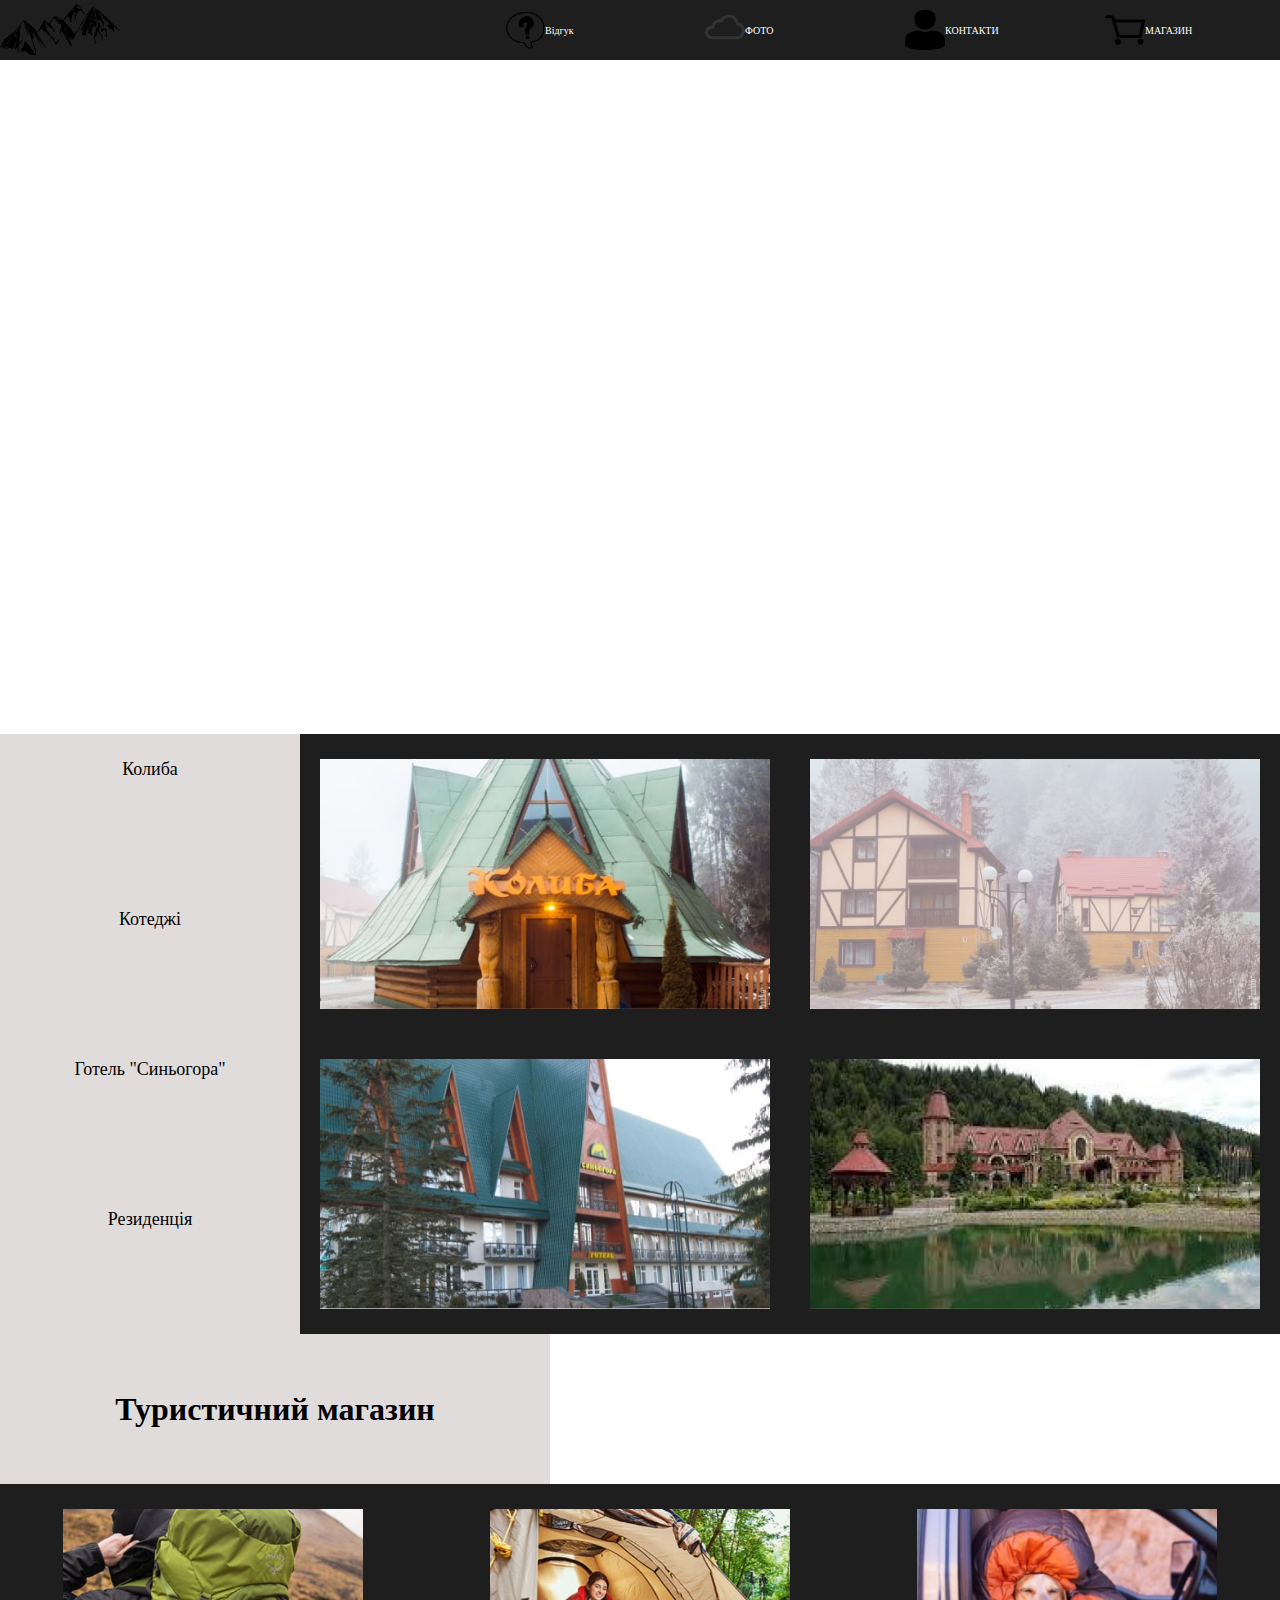
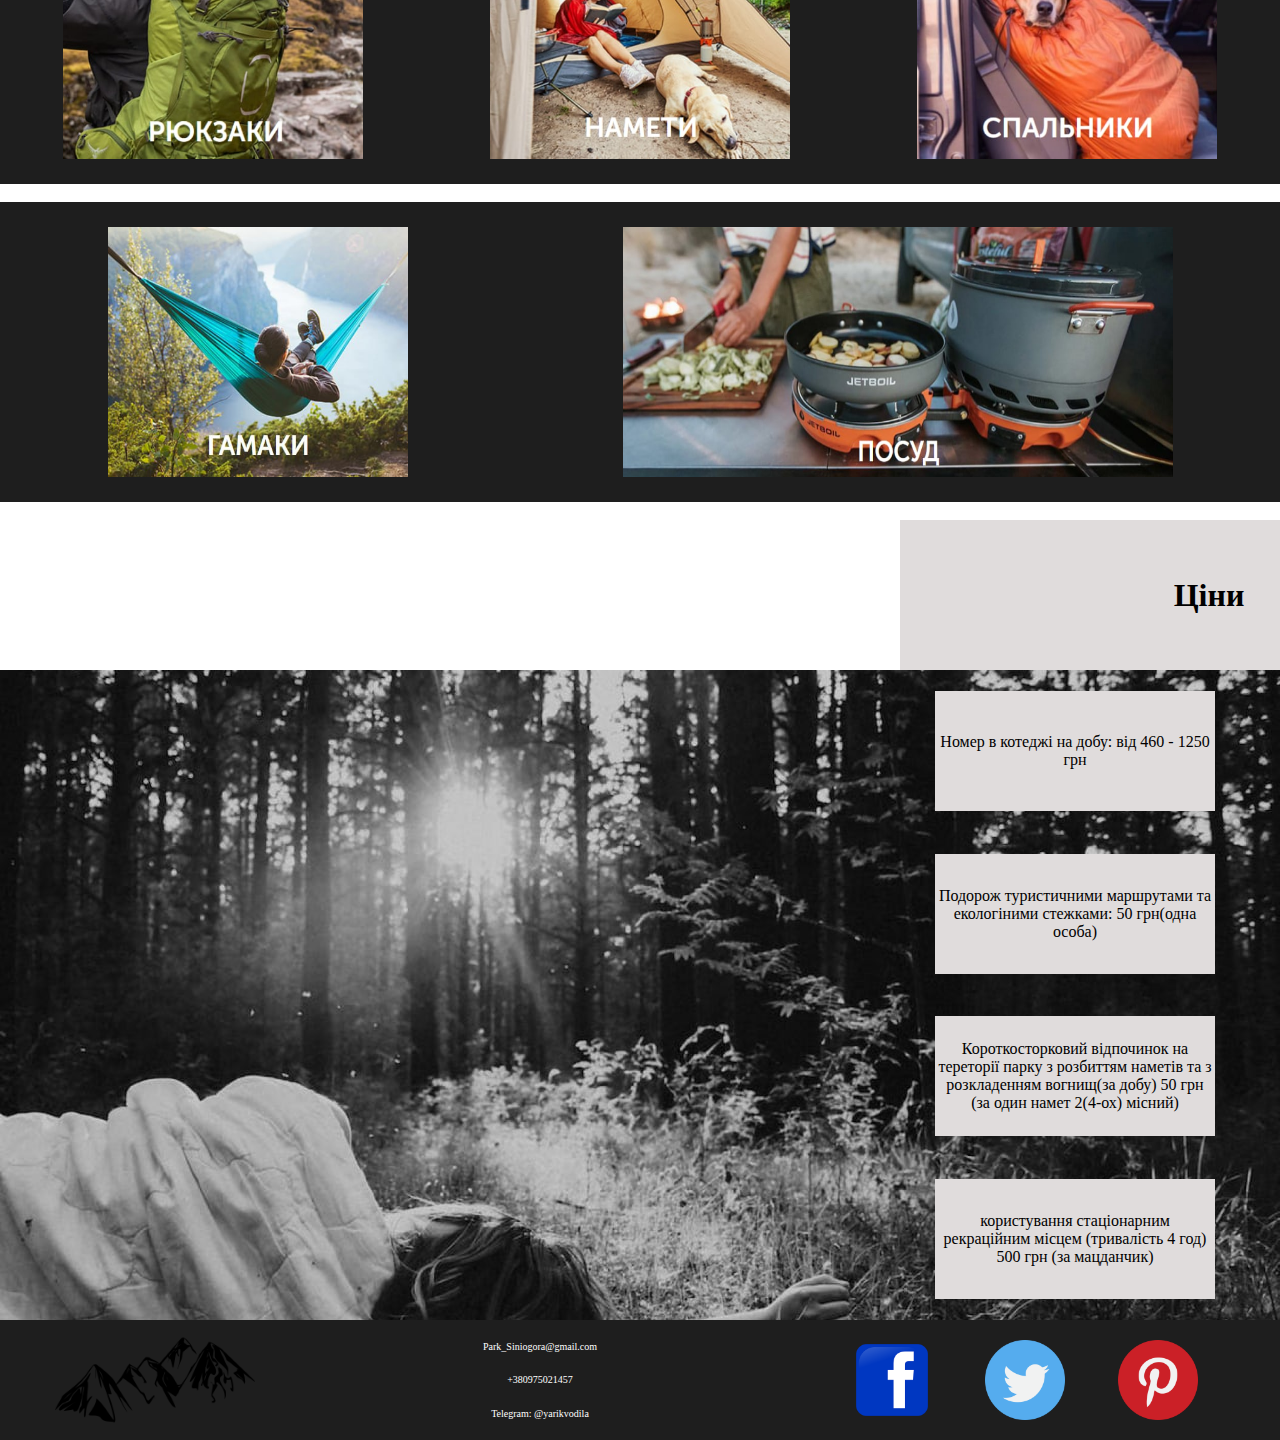
==== index.html @ b4512c65 "init" ====
<!DOCTYPE html>
<html>
<head>
  <meta charset="utf-8">
  <meta name="viewport" content="width=device-width, initial-scale=1">
  <link rel="stylesheet" type="text/css" href="main.css">
  <title></title>
</head>

<body>

<header>
<div class="header">
  <div class="logo"><img src="logo.png" class="logo_header"></div> 
  <div class="container_for_header_divs">
   <a href="form.html"> <div class="h_burger"><img src="q.png" class="img_for_burger"><p class="burger_text">Відгук</p></div></a>
   <div class="wrapper_burger">
  <input type="checkbox" id="check-menu">
  <label for="check-menu">ПРО НАC</label>
  <div class="burger-line first"></div>
  <div class="burger-line second"></div>
  <div class="burger-line third"></div>
  <div class="burger-line fourth"></div>
  <nav class="main-menu">
    <li><a href="#" class="navigation">Фото</a></li>
    <li><a href="#12345" class="navigation">Контакти</a></li>
    <li><a href="#123456" class="navigation">Магазин</a></li>
  </nav>
</div>
    <div class="h1"><img src="header2.png" class="img_for_header"><p class="header_text">ФОТО</p></div>
   <a href="#12345"> <div class="h1"><img src="header3.png" class="img_for_header"><p class="header_text">КОНТАКТИ</p></div></a>
    <a href="shop.html"><div class="h1"><img src="header4.png" class="img_for_header"><p class="header_text">МАГАЗИН</p></div></a>
  </div> 
</div>

</header>

<main>
  <div class="video_after_header">
    <video class="video12"  autoplay muted loop>
  <source src="video.mp4" type="video/mp4">
</video>
</div>

  <div class="Container1">

<div class="container_for_names">
  <div class="names"><p class="names_text">Колиба</p></div>
  <div class="names"><p class="names_text">Котеджі</p></div>
  <div class="names"><p class="names_text">Готель "Синьогора"</p></div>
  <div class="names"><p class="names_text">Резиденція</p></div>
</div>

  <div class="container_for_img1">
    <div class="img1"><img src="k1.jpg" class="img_container1"></div>
    <div class="img1"><img src="k2.jpg" class="img_container1"></div>
  </div>
  <div class="container_for_img1">
    <div class="img1"><img src="k3.jpg" class="img_container1"></div>
    <div class="img1"><img src="k4.jpg" class="img_container1"></div>
  </div>

</div>

<div class="Title1"id="123456"><h1>Туристичний магазин</h1></div>

<div class="container_for_img2">
  <div class="img2"><img src="img2_1.jpg" class="img_container2"></div>
  <div class="img2"><img src="img2_2.jpg" class="img_container2"></div>
  <div class="img2"><img src="img2_3.jpg" class="img_container2"></div>
</div>
<br>
<div class="container_for_img2">
  <div class="img2"><img src="img2_4.jpg" class="img_container2_special"></div>
  <div class="img2_special"><img src="img2_special.jpg" class="img_container2_special"></div>
</div>

<br>

<div class="Title2"><h1>Ціни</h1></div>

<div class="img_before_footer">
  <div class="container_for_info">
    <div class="info"><p>Номер в котеджі на добу:
від 460 - 1250 грн</p></div>
    <div class="info"><p>Подорож туристичними маршрутами та екологіними стежками:
50 грн(одна особа)</p></div>
    <div class="info"><p>Короткосторковий відпочинок на тереторії парку з розбиттям наметів та з розкладенням вогнищ(за добу)
50 грн (за один намет 2(4-ох) місний)</p></div>
    <div class="info"><p>користування стаціонарним рекраційним місцем (тривалість 4 год)
500 грн (за мацданчик)</p></div>
  </div>
</div>
</main>

<footer>
  <div class="footer">
    <div class="logo_footer"><img src="logo.png" class="logo_ftr"></div>

    <div class="contact_footer"id="12345">
      <p class="contact_info">Park_Siniogora@gmail.com</p>
      <p class="contact_info">+380975021457</p>
      <p class="contact_info">Telegram: @yarikvodila</p>
    </div>

    <div class="networks_footer"id="1234">
      <div class="icon"><img src="facebook.png" class="img_ftr_network"></div>
      <div class="icon"><img src="twitter.png" class="img_ftr_network"></div>
      <div class="icon"><img src="pinterest.png" class="img_ftr_network"></div>
    </div>
  </div>
</footer>

</body>
</html>
---- main.css ----
*{
    margin: 0;
    padding: 0;
}
a{
    color :black;
    text-decoration: none;
}
.header{
    width: 100%;
    height: 60px;
    background-color:#1e1e1e;
    display: flex;
    flex-direction: row;
    justify-content: space-between;
    align-items: center;
}
.logo{
    width: 120px;
    height: 60px;
}
.logo_header{
    width: 120px;
    height: 60px;
    cursor: pointer;
}
.container_for_header_divs{
width: 800px;
height: 60px;
display: flex;
flex-direction: row;
justify-content: space-around;
align-items: center;
}
.h1{
height: 40px;
width: 150px;
background-color:#1e1e1e ;
display: flex;
flex-direction: row;
align-items: center;
text-align: center;
cursor: pointer;
}

.wrapper_burger{
    display: none;
}

.h_burger{
height: 40px;
width: 150px;
background-color:#1e1e1e ;
display: flex;
flex-direction: row;
align-items: center;
text-align: center;
cursor: pointer;
}

.img_for_header{
    height: 40px;
    width: 40px;
}
.img_for_burger{
    height: 40px;
    width: 40px;
}

.header_text{
color: white;
font-size: 10px;
}
.burger_text{
color: white;
font-size: 10px;
}

/*.img_after_header{
    width: 100%;
    height: 550px;
}*/
.video12
{
 width: 100%;
 height: 670px;
 object-fit: cover;
}
.Container1{
    width: 100%;
    height: 600px;
    background-color:#e0dcdc;
    display: flex;
    flex-direction:row;
    justify-content: space-around;
}
.container_for_names{
    width: 400px;
    height: 600px;
    display: flex;
    flex-direction: column;
    justify-content: space-around;
    background-color: #e0dcdc;
     align-items: center;
}
.names{
    width:300px;
    height: 100px;
    background-color: #e0dcdc;
    align-items: center;
    text-align: center;
}
.names_text{
font-size: 18px;
height: 50px;
}
.container_for_img1{
    width: 500px;
    height: 600px;
    background-color: gray;
    display: flex;
    flex-direction: column;
    justify-content: space-around;
    align-items: center;
    
}
.img1{
    width: 450px;
    height: 250px;
}
.img_container1{
    width: 100%;
    height: 100%;
}
.Title1{
    width: 550px;
    height: 150px;
    background-color:#e0dcdc;
    align-items: center;
    text-align: center;
    display: flex;
    justify-content: space-around;
}
.container_for_img1{

    width: 100%;
    height: 300;
    background-color:#1e1e1e;
}
.container_for_img2{
    width: 100%;
    height: 300px;
    background-color:#1e1e1e;
    display: flex;
    flex-direction: row;
    justify-content: space-around;
    align-items: center;

}
.img2{
width: 300px;
height: 250px;
background-color: gray;
object-fit: cover;
}

.img_container2{
width: 100%;
height: 100%;
object-fit: cover;
}

.img2_special{
    width: 550px;
    height: 250px;
    background-color: gray;
    object-fit: cover;
}

.img_container2_special{
width: 100%;
height: 100%;
}

.Title2{
    width: 618px;
    height: 150px;
    margin: 0 900px;
    background-color:#e0dcdc;
    align-items: center;
    text-align: center;
    display: flex;
    justify-content: space-around;
}
.img_before_footer{
    width: 100%;
    height: 650px;
    background:url(img_before_footer.jpg) ;
    object-fit: cover;
}
.container_for_info{
    width: 350px;
    height: 100%;
    margin: 0 900px;
    display: flex;
    flex-direction: column;
    justify-content: space-around;
    align-items: center;
}
.info{
    width: 80%;
    height: 120px;
    background-color: #e0dcdc;
    align-items: center;
    text-align: center;
    display: flex;
    justify-content: space-around;
}
.footer{
    width: 100%;
    height: 120px;
    background-color:#1e1e1e ;
    display: flex;
    flex-direction: row;
    justify-content: space-around;
    align-items: center;
}
.logo_footer
{
    width: 200px;
    height: 100px;
}
.logo_ftr{
    width: 100%;
    height: 100%;
}
.contact_footer{
    width: 350px;
    height: 100px;
    display: flex;
    flex-direction: column;
    justify-content: space-around;
    align-items: center;
}
.contact_info{
    font-size:10px;
    color: white;
    cursor: pointer;
}
.networks_footer{
    width: 400px;
    height: 100px;
    display: flex;
    flex-direction: row;
    justify-content: space-around;
    align-items: center;
}
.icon{
    width: 80px;
    height: 80px;
    border-radius: 30px;
}
.img_ftr_network{
    width: 100%;
    height: 100%;
}



@media (max-width: 768px) { 
 


 .header{
    width: 100%;
    height: 60px;
    background-color:#1e1e1e;
    display: flex;
    flex-direction: row;
    justify-content: space-between;
    align-items: center;
}
.video12
{

 display: none;
}
.logo{
    width: 120px;
    height: 60px;
}
.logo_header{
    width: 120px;
    height: 60px;
    cursor: pointer;
}
.container_for_header_divs{
width: 800px;
height: 60px;
display: flex;
flex-direction: row;
justify-content: space-around;
align-items: center;
}

.h1{
height: 40px;
width: 150px;
background-color:#1e1e1e ;
display: flex;
flex-direction: row;
align-items: center;
text-align: center;
cursor: pointer;
display: none;
}
.wrapper_burger{
    margin: 0 0;
    width: 165px;
    position: absolute;
    color: white;
    text-align: center;
    height: 45px;
    font-family: 'Arial';
    top: 18px;
    cursor: pointer;
    display: flex;
}

#check-menu{
    display: none;
}

label{
    display: block;
    position: absolute;
    top: 10px;
    left: 35px;
    width: 145px;
    height: 100%;
    cursor: pointer;
/*    line-height: 85px;*/
}

.burger-line{
    position: absolute;
    top: 6px;
    left: 20px;
    width: 45px;
    height: 3px;
    background-color: #000;
}

.second, .third{
top: 16px;
}

.fourth{
    top: 28px;
}

.main-menu{
    display: flex;
    flex-direction: column;
    justify-content: space-between;
    position: absolute;
    width: 100%;
    bottom: 0;
    left: 0;
    transform: translateY(100%);
    max-height: 0;
    font-size: 0;
    overflow: hidden;
    transition: .5s all;
}

.navigation{
    display: block;
    width: 80%;
    padding: 20px;
    color: white;
    text-decoration: none;
    border-top: 1px solid #000;
    background-color: rgba(31,30,31,255);
    border-radius: 20px;
}
.navigation:hover{
    color: fuchsia;
}

#check-menu:checked ~ .main-menu{
width: 200px;
max-height: 800px;
font-size: 10px;
}

#check-menu:checked ~ .first{
    display: none;
}

#check-menu:checked ~ .second{
transform: rotate(45deg);
}

#check-menu:checked ~ .third{
transform: rotate(-45deg);
}

#check-menu:checked ~ .fourth{
    display: none;
}

.h_burger{
height: 40px;
width: 150px;
background-color:#1e1e1e ;
display: flex;
flex-direction: row;
align-items: center;
text-align: center;
cursor: pointer;
display: none;

}

.img_for_header{
    height: 40px;
    width: 40px;
    display: none;

}
.img_for_burger{
    height: 40px;
    width: 40px;
    display: none;

}

.header_text{
color: white;
font-size: 10px;
display: none;


}
.burger_text{
color: white;
font-size: 10px;
display: none;

}
.img_after_header{
    width: 800px;
    height: 0px;
    background: url(img_after_header.jpg);
}
.Container1{
    width: 100%;
    height: 300px;
    background-color:#e0dcdc;
    display: flex;
    flex-direction:row;
    justify-content: space-around;
}
.container_for_names{
    width: 100px;
    height: 300px;
    display: flex;
    flex-direction: column;
    justify-content: space-around;
    background-color: #e0dcdc;
     align-items: center;
}
.names{
    width:300px;
    height: 100px;
    background-color: #e0dcdc;
    align-items: center;
    text-align: center;
}
.names_text{
font-size: 12px;
height: 50px;
}
.container_for_img1{
    width: 200px;
    height: 300px;
    background-color: gray;
    display: flex;
    flex-direction: column;
    justify-content: space-around;
    align-items: center;
}
.img1{
    width: 100px;
    height: 50px;
}
.img_container1{
    width: 100%;
    height: 100%;
}
.Title1{
    width: 200px;
    height: 50px;
    font-size:12px;
    background-color:#e0dcdc;
    align-items: center;
    text-align: center;
    display: flex;
    justify-content: space-around;
}
.container_for_img1{
    width: 100%;
    height: 300;
    background-color:#1e1e1e;
}
.container_for_img2{
    width: 100%;
    height: 150px;
    background-color:#1e1e1e;
    display: flex;
    flex-direction: row;
    justify-content: space-around;
    align-items: center;
}
.img2{
width: 100px;
height: 60px;
background-color: gray;
}

.img_container2{
width: 100%;
height: 100%;
}

.img2_special{
    width: 235px;
    height: 60px;
    background-color: gray;
}

.img_container2_special{
width: 100%;
height: 100%;
}

.Title2{
    width: 200px;
    height: 50px;
    margin: 0 150px;
    background-color:#e0dcdc;
    align-items: center;
    text-align: center;
    display: flex;
    justify-content: space-around;
}
.img_before_footer{
    width: 100%;
    height: 340px;
    background:url(img_before_footer.jpg) ;
}
.container_for_info{
    width: 350px;
    height: 100%;
    margin: 0 60px;
    display: flex;
    flex-direction: column;
    justify-content: space-around;
    align-items: center;
}
.info{
    width: 80%;
    height: 50px;
    font-size:10px;
    background-color: #e0dcdc;
    align-items: center;
    text-align: center;
    display: flex;
    justify-content: space-around;
}
.footer{
    width: 100%;
    height: 120px;
    background-color:#1e1e1e ;
    display: flex;
    flex-direction: row;
    justify-content: space-around;
    align-items: center;
}
.logo_footer
{
    width: 200px;
    height: 100px;
}
.logo_ftr{
    width: 100%;
    height: 100%;
}
.contact_footer{
    width: 350px;
    height: 100px;
    display: flex;
    flex-direction: column;
    justify-content: space-around;
    align-items: center;
}
.contact_info{
    font-size:10px;
    color: white;
    cursor: pointer;
}
.networks_footer{
    width: 400px;
    height: 100px;
    display: flex;
    flex-direction: row;
    justify-content: space-around;
    align-items: center;
}
.icon{
    width: 50px;
    height: 50px;
    border-radius: 30px;
}
.img_ftr_network{
    width: 100%;
    height: 100%;
}
}
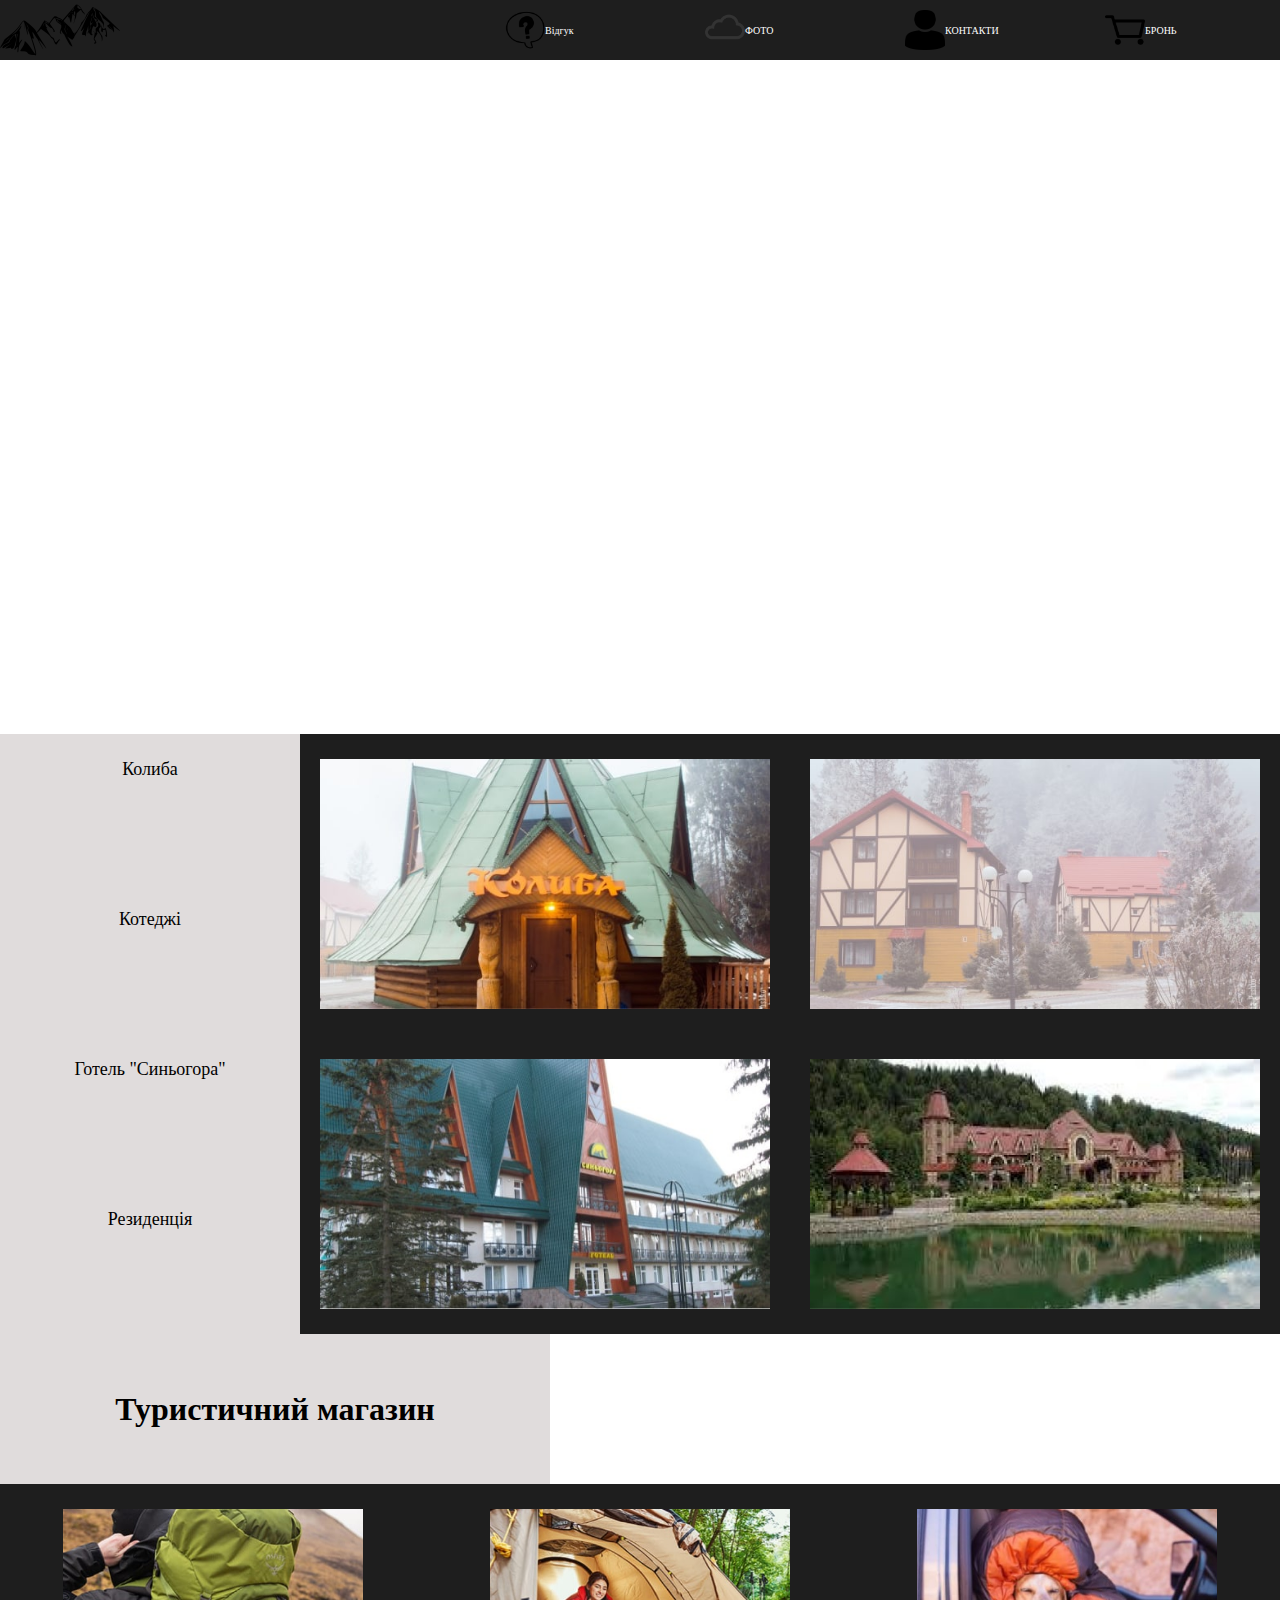
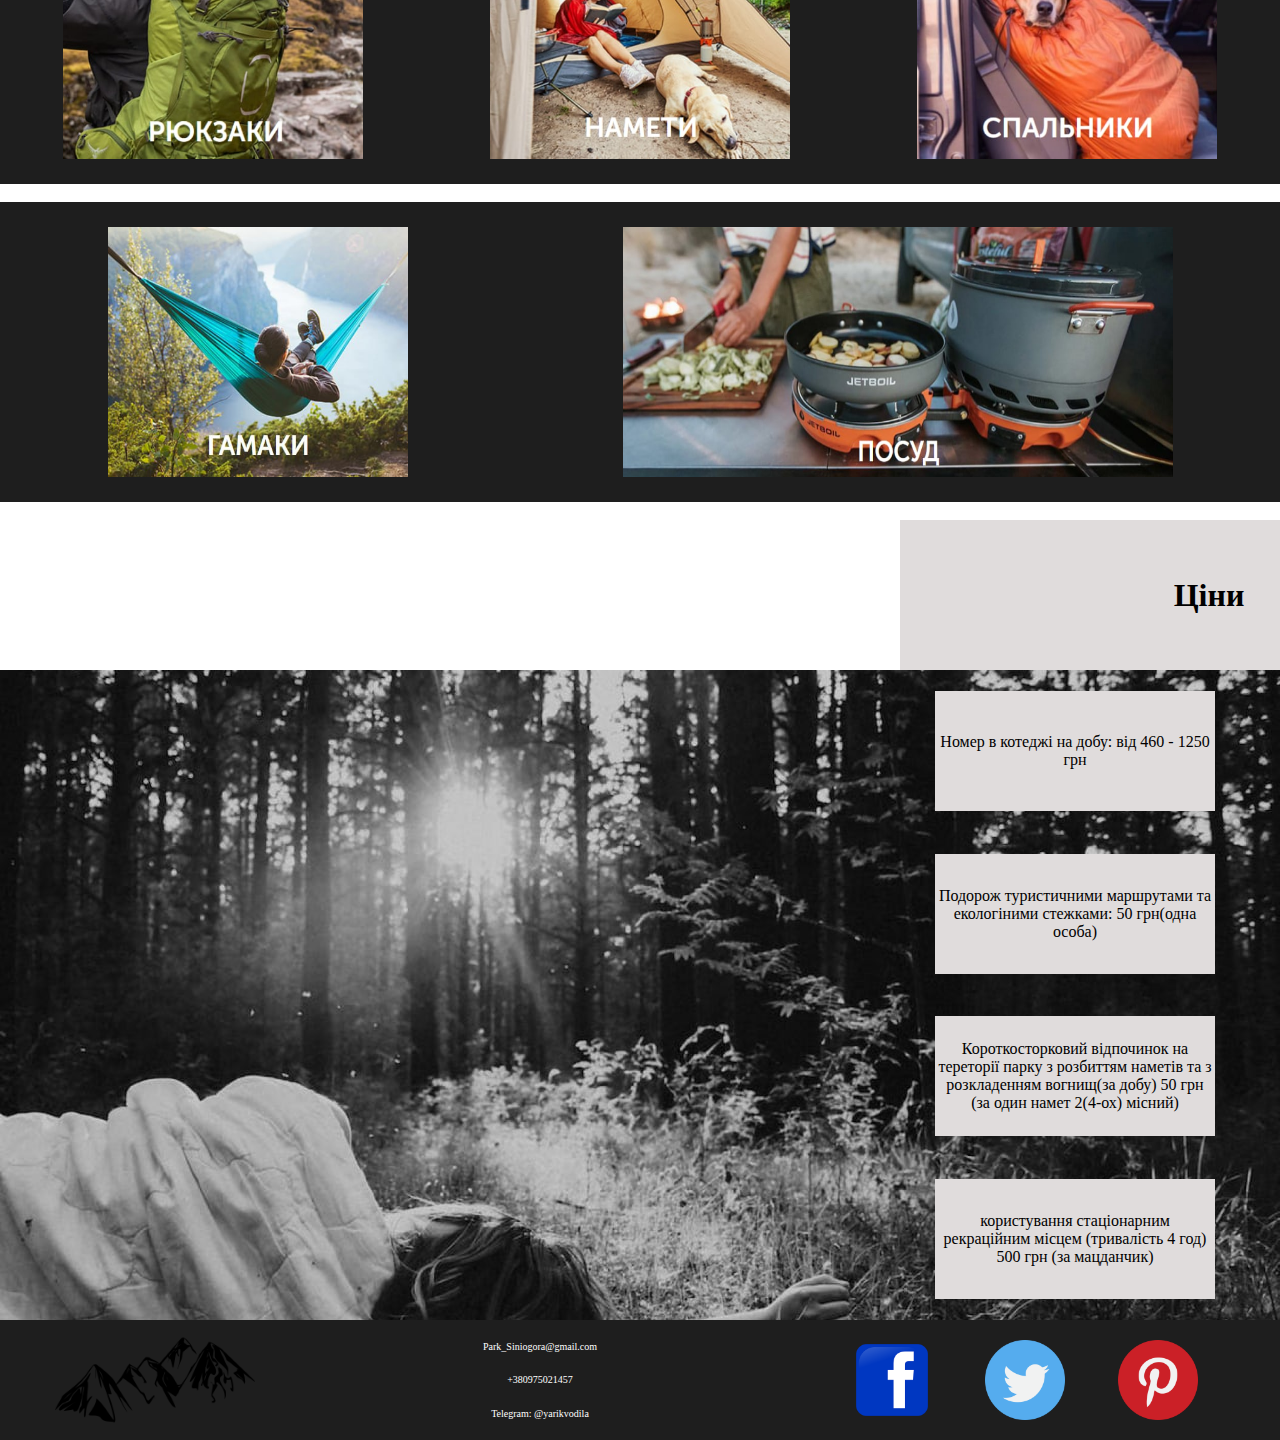
==== commit 3f012988: "Update index.html" ====
--- a/index.html
+++ b/index.html
@@ -29,7 +29,7 @@
 </div>
     <div class="h1"><img src="header2.png" class="img_for_header"><p class="header_text">ФОТО</p></div>
    <a href="#12345"> <div class="h1"><img src="header3.png" class="img_for_header"><p class="header_text">КОНТАКТИ</p></div></a>
-    <a href="shop.html"><div class="h1"><img src="header4.png" class="img_for_header"><p class="header_text">МАГАЗИН</p></div></a>
+    <a href="shop.html"><div class="h1"><img src="header4.png" class="img_for_header"><p class="header_text">БРОНЬ</p></div></a>
   </div> 
 </div>
 
